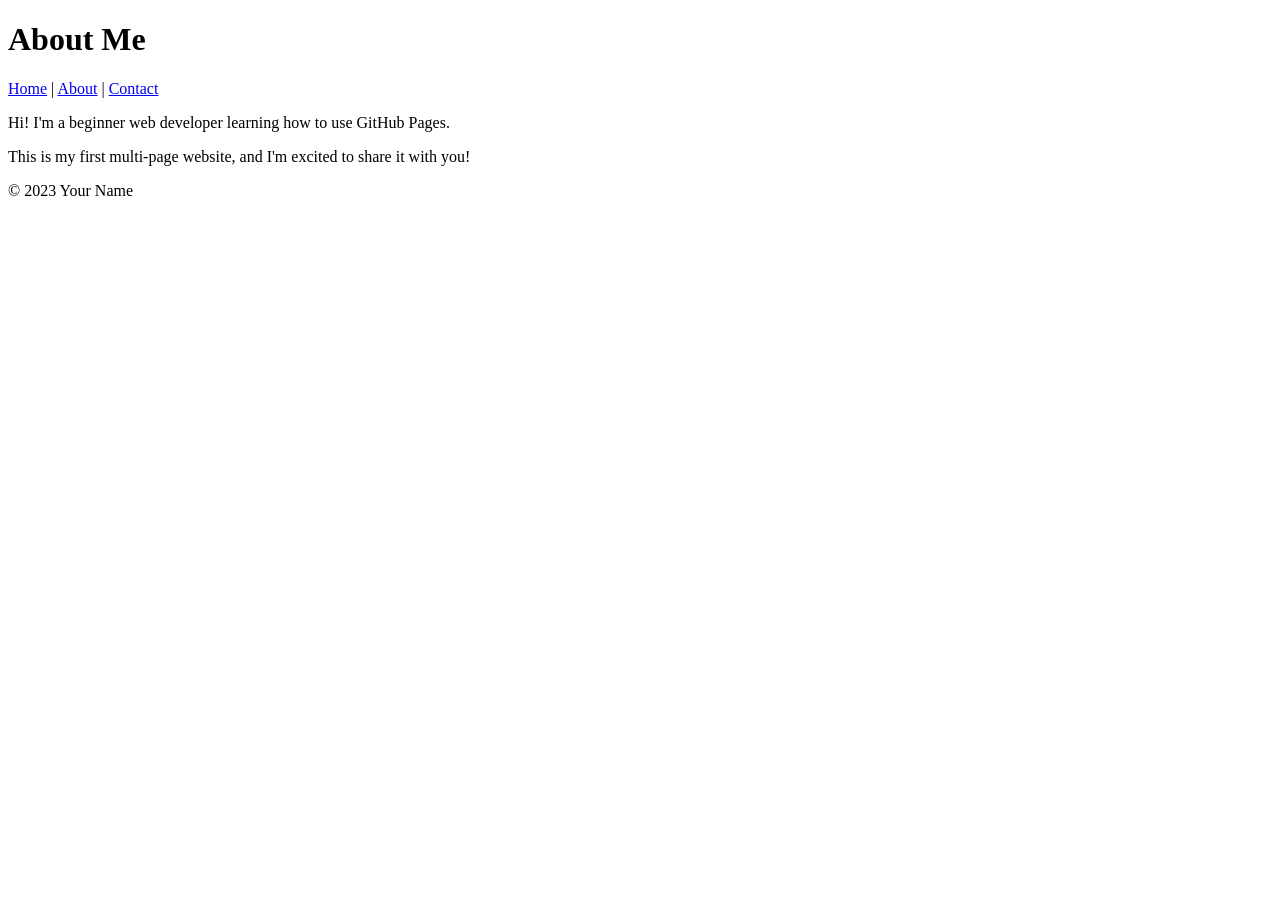
==== about.html @ a6a2b029 "commit Added About and Contact pages" ====
<!DOCTYPE html>
<html lang="en">
<head>
 <meta charset="UTF-8">
 <meta name="viewport" content="width=device-width, initial-scale=1.0">
 <title>About Me</title>
</head>
<body>
 <header>
 <h1>About Me</h1>
 <nav>
 <a href="index.html">Home</a> |
 <a href="about.html">About</a> |
 <a href="contact.html">Contact</a>
 </nav>
 </header>
 <main>
 <p>Hi! I'm a beginner web developer learning how to use GitHub Pages.</p>
 <p>This is my first multi-page website, and I'm excited to share it with you!</p>
 </main>
 <footer>
 <p>&copy; 2023 Your Name</p>
 </footer>
</body>
</html>
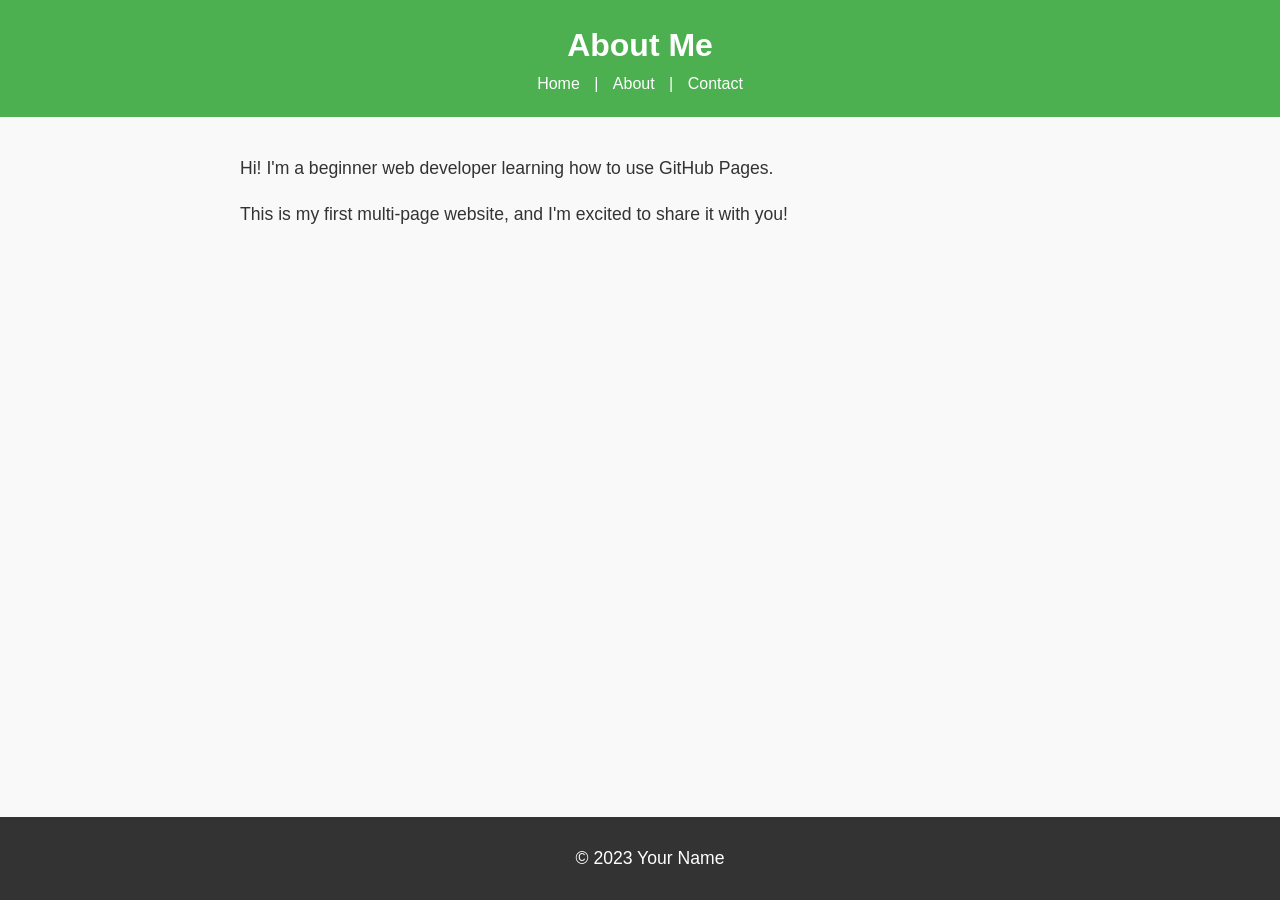
==== commit 7a74f17c: "commit css added css" ====
--- a/about.html
+++ b/about.html
@@ -4,6 +4,7 @@
  <meta charset="UTF-8">
  <meta name="viewport" content="width=device-width, initial-scale=1.0">
  <title>About Me</title>
+ <link rel="stylesheet" href="styles.css">
 </head>
 <body>
  <header>
--- a/styles.css
+++ b/styles.css
@@ -0,0 +1,75 @@
+body {
+ font-family: Arial, sans-serif;
+ color: #333;
+ background-color: #f9f9f9;
+ margin: 0;
+ padding: 0;
+ line-height: 1.6;
+}
+
+header {
+ background-color: #4CAF50;
+ color: white;
+ padding: 20px;
+ text-align: center;
+}
+
+header h1 {
+ margin: 0;
+}
+
+nav a {
+ color: white;
+ text-decoration: none;
+ margin: 0 10px;
+}
+
+nav a:hover {
+ text-decoration: underline;
+}
+
+main {
+ padding: 20px;
+ max-width: 800px;
+ margin: 0 auto;
+}
+
+main img {
+ max-width: 100%;
+ height: auto;
+ display: block;
+ margin: 20px 0;
+}
+
+footer {
+ background-color: #333;
+ color: white;
+ text-align: center;
+ padding: 10px;
+ position: fixed;
+ bottom: 0;
+ width: 100%;
+}
+
+p {
+ font-size: 1.1em;
+}
+
+a {
+ color: #4CAF50;
+ text-decoration: none;
+}
+
+a:hover {
+ text-decoration: underline;
+}
+
+img {
+ border: 5px solid #4CAF50;
+ border-radius: 10px;
+}
+
+main a[href^="mailto:"] {
+ color: #ff5722;
+ font-weight: bold;
+}
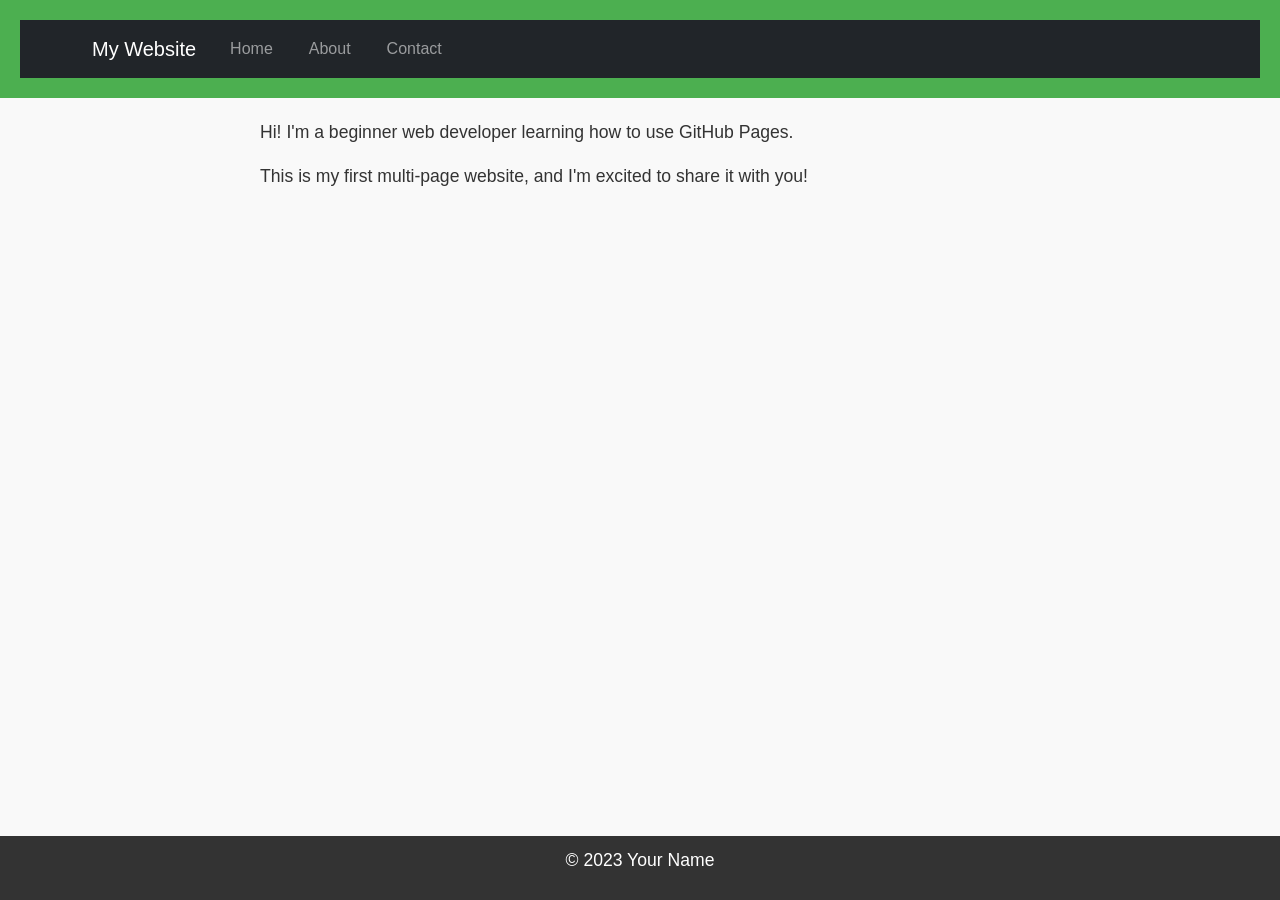
==== commit 1fcf7ae9: "commit added bootstrap framewrok for styling and layout" ====
--- a/about.html
+++ b/about.html
@@ -4,17 +4,41 @@
  <meta charset="UTF-8">
  <meta name="viewport" content="width=device-width, initial-scale=1.0">
  <title>About Me</title>
+ <link href="https://cdn.jsdelivr.net/npm/bootstrap@5.3.0/dist/css/bootstrap.min.css" rel="stylesheet">
  <link rel="stylesheet" href="styles.css">
 </head>
+<script src="https://cdn.jsdelivr.net/npm/@popperjs/core@2.11.6/dist/umd/popper.min.js"></script>
+<script src="https://cdn.jsdelivr.net/npm/bootstrap@5.3.0/dist/js/bootstrap.min.js"></script>
 <body>
- <header>
- <h1>About Me</h1>
- <nav>
- <a href="index.html">Home</a> |
- <a href="about.html">About</a> |
- <a href="contact.html">Contact</a>
+<header>
+ <nav class="navbar navbar-expand-lg navbar-dark bg-dark">
+ <div class="container">
+ <a class="navbar-brand" href="index.html">My Website</a>
+
+ <button class="navbar-toggler" type="button" data-bs-toggle="collapse" data-bs-target="#navbarNav">
+ <span class="navbar-toggler-icon"></span>
+ </button>
+
+ <div class="collapse navbar-collapse" id="navbarNav">
+ <ul class="navbar-nav">
+
+ <li class="nav-item">
+ <a class="nav-link" href="index.html">Home</a>
+ </li>
+
+ <li class="nav-item">
+ <a class="nav-link" href="about.html">About</a>
+ </li>
+
+ <li class="nav-item">
+ <a class="nav-link" href="contact.html">Contact</a>
+ </li>
+
+ </ul>
+ </div>
+ </div>
  </nav>
- </header>
+</header>
  <main>
  <p>Hi! I'm a beginner web developer learning how to use GitHub Pages.</p>
  <p>This is my first multi-page website, and I'm excited to share it with you!</p>
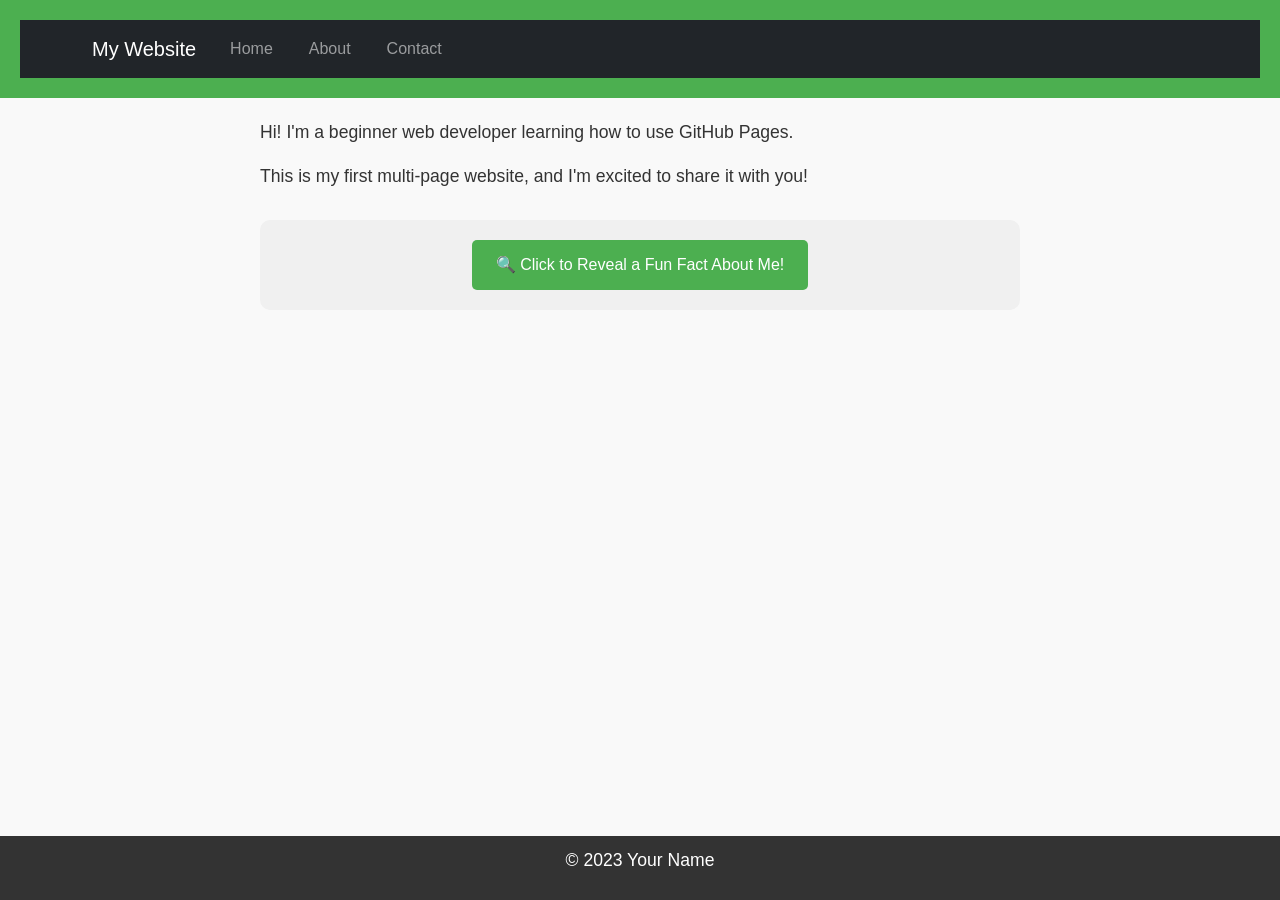
==== commit b294c7e2: "commit Added fun fact reveal feature" ====
--- a/about.html
+++ b/about.html
@@ -42,6 +42,19 @@
  <main>
  <p>Hi! I'm a beginner web developer learning how to use GitHub Pages.</p>
  <p>This is my first multi-page website, and I'm excited to share it with you!</p>
+
+ <div class="fun-fact-container">
+
+<button id="reveal-fact">
+🔍 Click to Reveal a Fun Fact About Me!
+</button>
+
+<p id="fun-fact" class="hidden-fact">
+🎮 I can solve a Rubik's cube in under 2 minutes!
+</p>
+
+</div>
+
  </main>
  <footer>
  <p>&copy; 2023 Your Name</p>
--- a/styles.css
+++ b/styles.css
@@ -5,6 +5,7 @@
  margin: 0;
  padding: 0;
  line-height: 1.6;
+ transition: background-color 0.3s, color 0.3s;
 }
 
 header {
@@ -72,4 +73,110 @@
 main a[href^="mailto:"] {
  color: #ff5722;
  font-weight: bold;
+}
+
+body.dark-mode {
+ background-color: #333333;
+ color: #f9f9f9;
+}
+
+body.dark-mode nav {
+ background-color: #222222;
+}
+
+#theme-toggle {
+ padding: 8px 16px;
+ cursor: pointer;
+ margin: 10px;
+}
+
+#typing-headline {
+ min-height: 80px;
+ border-right: 3px solid #4CAF50;
+ display: inline-block;
+ animation: blink 0.75s step-end infinite;
+}
+
+@keyframes blink {
+
+ from, to {
+  border-color: transparent;
+ }
+
+ 50% {
+  border-color: #4CAF50;
+ }
+
+}
+
+#back-to-top {
+ display: none;
+ position: fixed;
+ bottom: 20px;
+ right: 20px;
+ background-color: #4CAF50;
+ color: white;
+ width: 50px;
+ height: 50px;
+ border-radius: 50%;
+ border: none;
+ font-size: 24px;
+ cursor: pointer;
+ box-shadow: 2px 2px 10px rgba(0,0,0,0.2);
+ transition: background-color 0.3s;
+}
+
+#back-to-top:hover {
+ background-color: #45a049;
+}
+
+.fun-fact-container {
+ margin: 30px 0;
+ padding: 20px;
+ background-color: #f0f0f0;
+ border-radius: 10px;
+ text-align: center;
+}
+
+#reveal-fact {
+ background-color: #4CAF50;
+ color: white;
+ border: none;
+ padding: 12px 24px;
+ font-size: 16px;
+ border-radius: 5px;
+ cursor: pointer;
+ transition: background-color 0.3s;
+}
+
+#reveal-fact:hover {
+ background-color: #45a049;
+}
+
+.hidden-fact {
+ display: none;
+ font-size: 18px;
+ margin-top: 20px;
+ padding: 15px;
+ background-color: white;
+ border-radius: 5px;
+ animation: fadeIn 0.5s;
+}
+
+.hidden-fact.show {
+ display: block;
+}
+
+@keyframes fadeIn {
+
+ from {
+  opacity: 0;
+  transform: translateY(-10px);
+ }
+
+ to {
+  opacity: 1;
+  transform: translateY(0);
+ }
+
 }
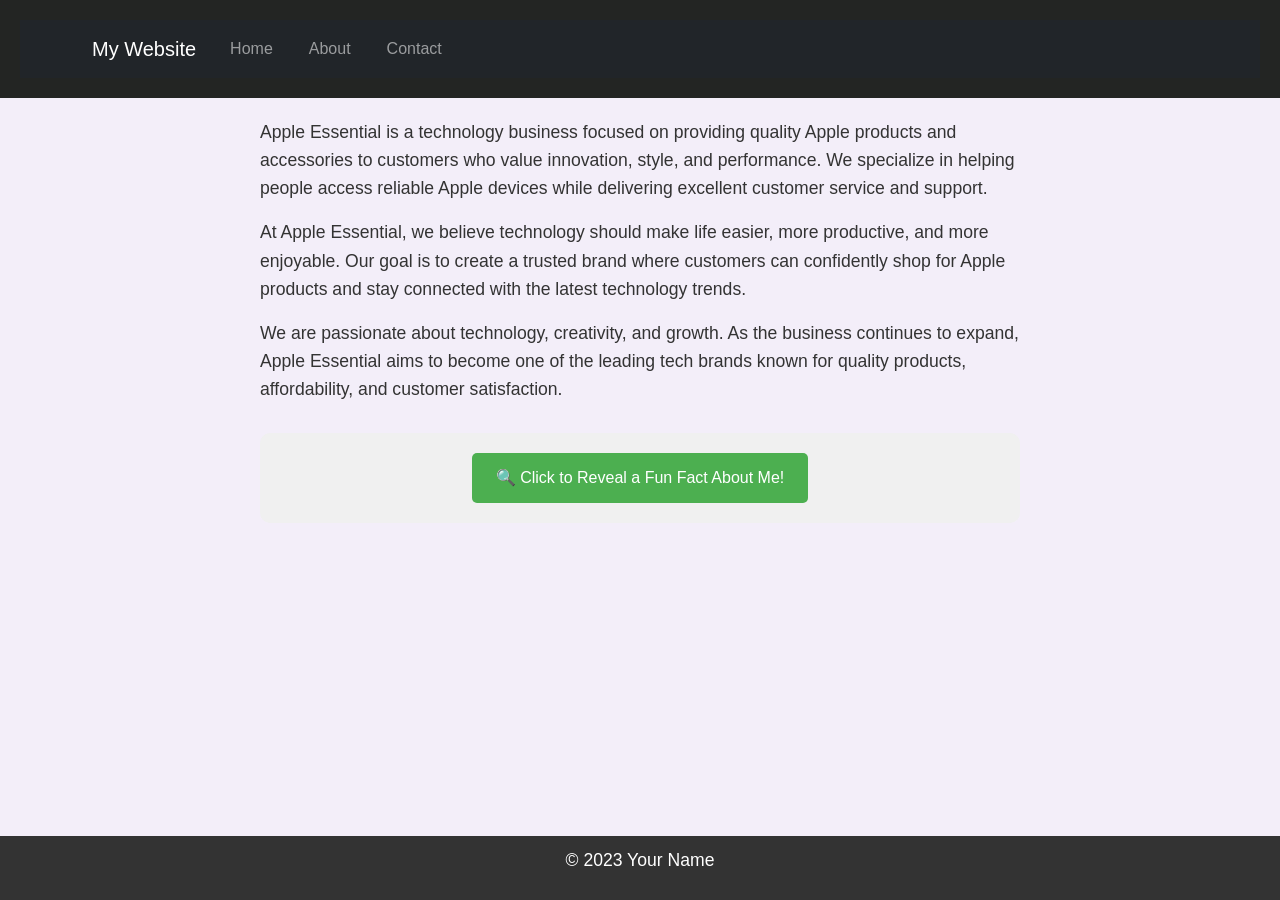
==== commit 6b1de3a5: "commit Added images and fixed boaders" ====
--- a/about.html
+++ b/about.html
@@ -40,8 +40,21 @@
  </nav>
 </header>
  <main>
- <p>Hi! I'm a beginner web developer learning how to use GitHub Pages.</p>
- <p>This is my first multi-page website, and I'm excited to share it with you!</p>
+ <p>
+Apple Essential is a technology business focused on providing quality Apple products and accessories to customers who value innovation, style, and performance. 
+We specialize in helping people access reliable Apple devices while delivering excellent customer service and support.
+</p>
+
+<p>
+At Apple Essential, we believe technology should make life easier, more productive, and more enjoyable. 
+Our goal is to create a trusted brand where customers can confidently shop for Apple products and stay connected with the latest technology trends.
+</p>
+
+<p>
+We are passionate about technology, creativity, and growth. 
+As the business continues to expand, Apple Essential aims to become one of the leading tech brands known for quality products, affordability, and customer satisfaction.
+</p>
+ 
 
  <div class="fun-fact-container">
 
--- a/styles.css
+++ b/styles.css
@@ -1,7 +1,7 @@
 body {
  font-family: Arial, sans-serif;
  color: #333;
- background-color: #f9f9f9;
+ background-color: #e9e1f48b;
  margin: 0;
  padding: 0;
  line-height: 1.6;
@@ -9,7 +9,7 @@
 }
 
 header {
- background-color: #4CAF50;
+ background-color: #232523;
  color: white;
  padding: 20px;
  text-align: center;
@@ -57,7 +57,7 @@
 }
 
 a {
- color: #4CAF50;
+ color: #2d2f2d;
  text-decoration: none;
 }
 
@@ -66,7 +66,6 @@
 }
 
 img {
- border: 5px solid #4CAF50;
  border-radius: 10px;
 }
 
@@ -150,7 +149,7 @@
 }
 
 #reveal-fact:hover {
- background-color: #45a049;
+ background-color: #545c55;
 }
 
 .hidden-fact {
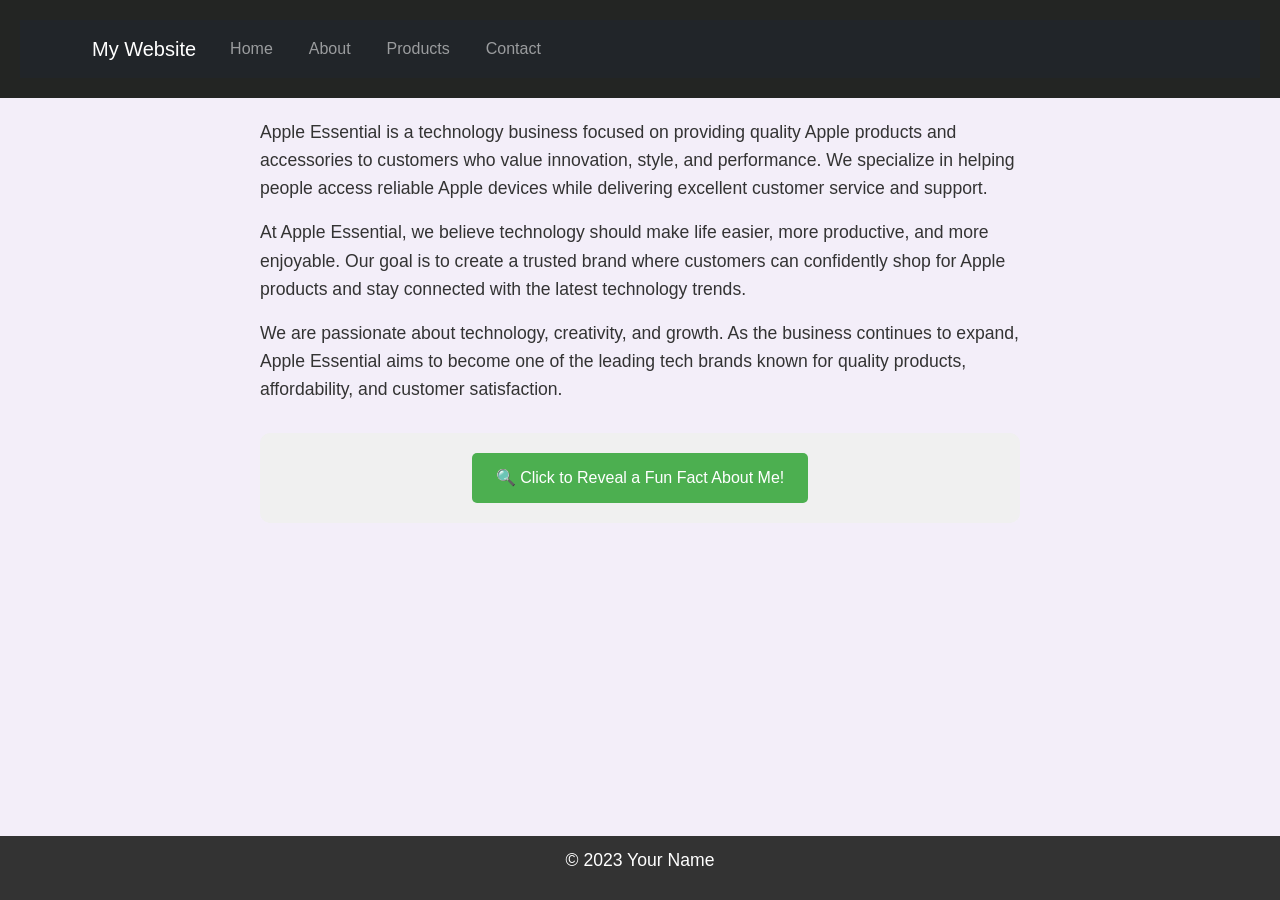
==== commit 691e1c79: "commit added navigations of the product page" ====
--- a/about.html
+++ b/about.html
@@ -29,6 +29,10 @@
  <li class="nav-item">
  <a class="nav-link" href="about.html">About</a>
  </li>
+
+ <li class="nav-item">
+ <a class="nav-link" href="products.html">Products</a>
+</li>
 
  <li class="nav-item">
  <a class="nav-link" href="contact.html">Contact</a>
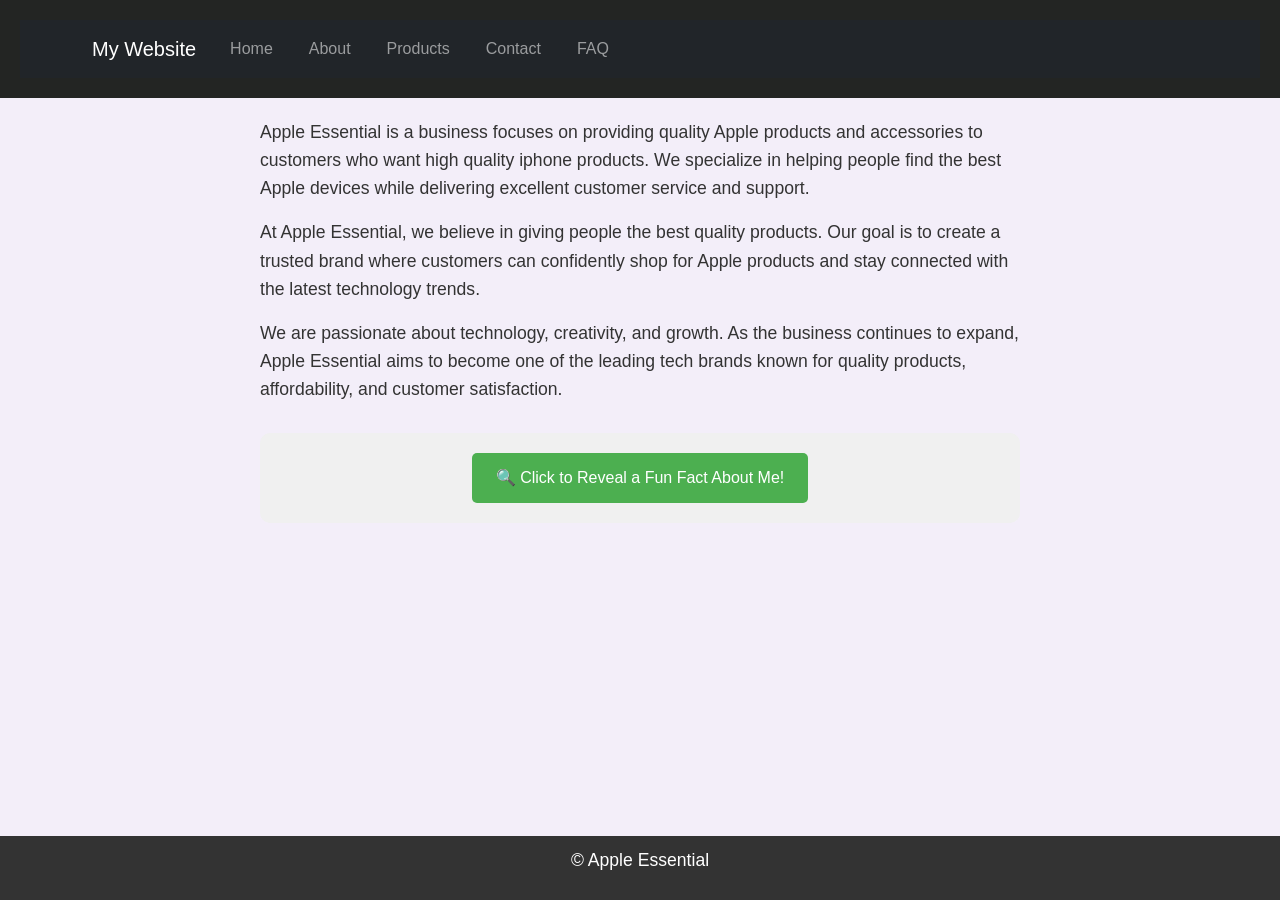
==== commit 06876015: "commit added pictures and Faq page and product page" ====
--- a/about.html
+++ b/about.html
@@ -38,6 +38,10 @@
  <a class="nav-link" href="contact.html">Contact</a>
  </li>
 
+ <li class="nav-item">
+ <a class="nav-link" href="faq.html">FAQ</a>
+</li>
+
  </ul>
  </div>
  </div>
@@ -45,12 +49,12 @@
 </header>
  <main>
  <p>
-Apple Essential is a technology business focused on providing quality Apple products and accessories to customers who value innovation, style, and performance. 
-We specialize in helping people access reliable Apple devices while delivering excellent customer service and support.
+Apple Essential is a business focuses on providing quality Apple products and accessories to customers who want high quality iphone products. 
+We specialize in helping people find the best Apple devices while delivering excellent customer service and support.
 </p>
 
 <p>
-At Apple Essential, we believe technology should make life easier, more productive, and more enjoyable. 
+At Apple Essential, we believe in giving people the best quality products. 
 Our goal is to create a trusted brand where customers can confidently shop for Apple products and stay connected with the latest technology trends.
 </p>
 
@@ -74,7 +78,7 @@
 
  </main>
  <footer>
- <p>&copy; 2023 Your Name</p>
+ <p>&copy; Apple Essential</p>
  </footer>
 </body>
 </html>
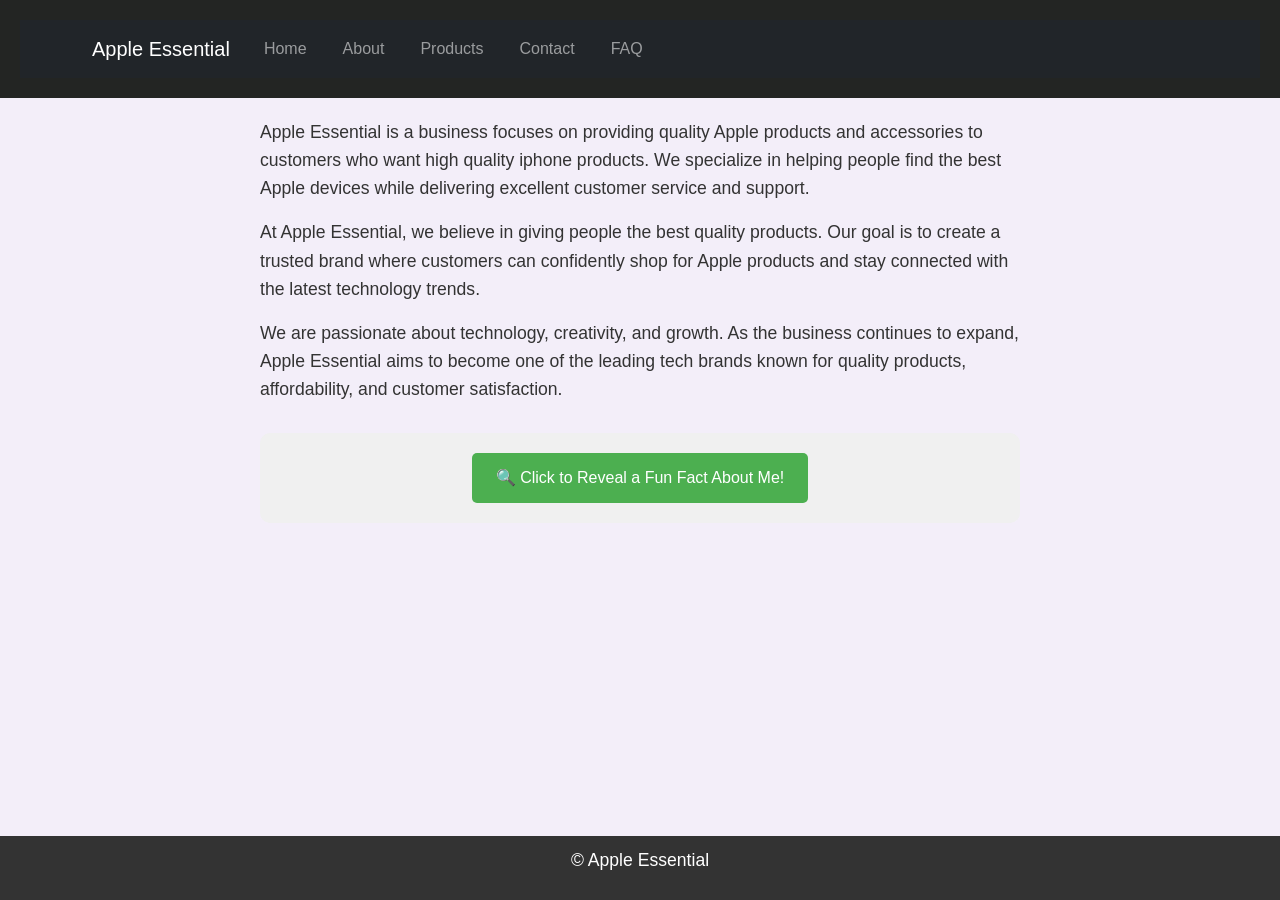
==== commit f0bc53bf: "COMMIT" ====
--- a/about.html
+++ b/about.html
@@ -13,7 +13,7 @@
 <header>
  <nav class="navbar navbar-expand-lg navbar-dark bg-dark">
  <div class="container">
- <a class="navbar-brand" href="index.html">My Website</a>
+ <a class="navbar-brand" href="index.html">Apple Essential</a>
 
  <button class="navbar-toggler" type="button" data-bs-toggle="collapse" data-bs-target="#navbarNav">
  <span class="navbar-toggler-icon"></span>
